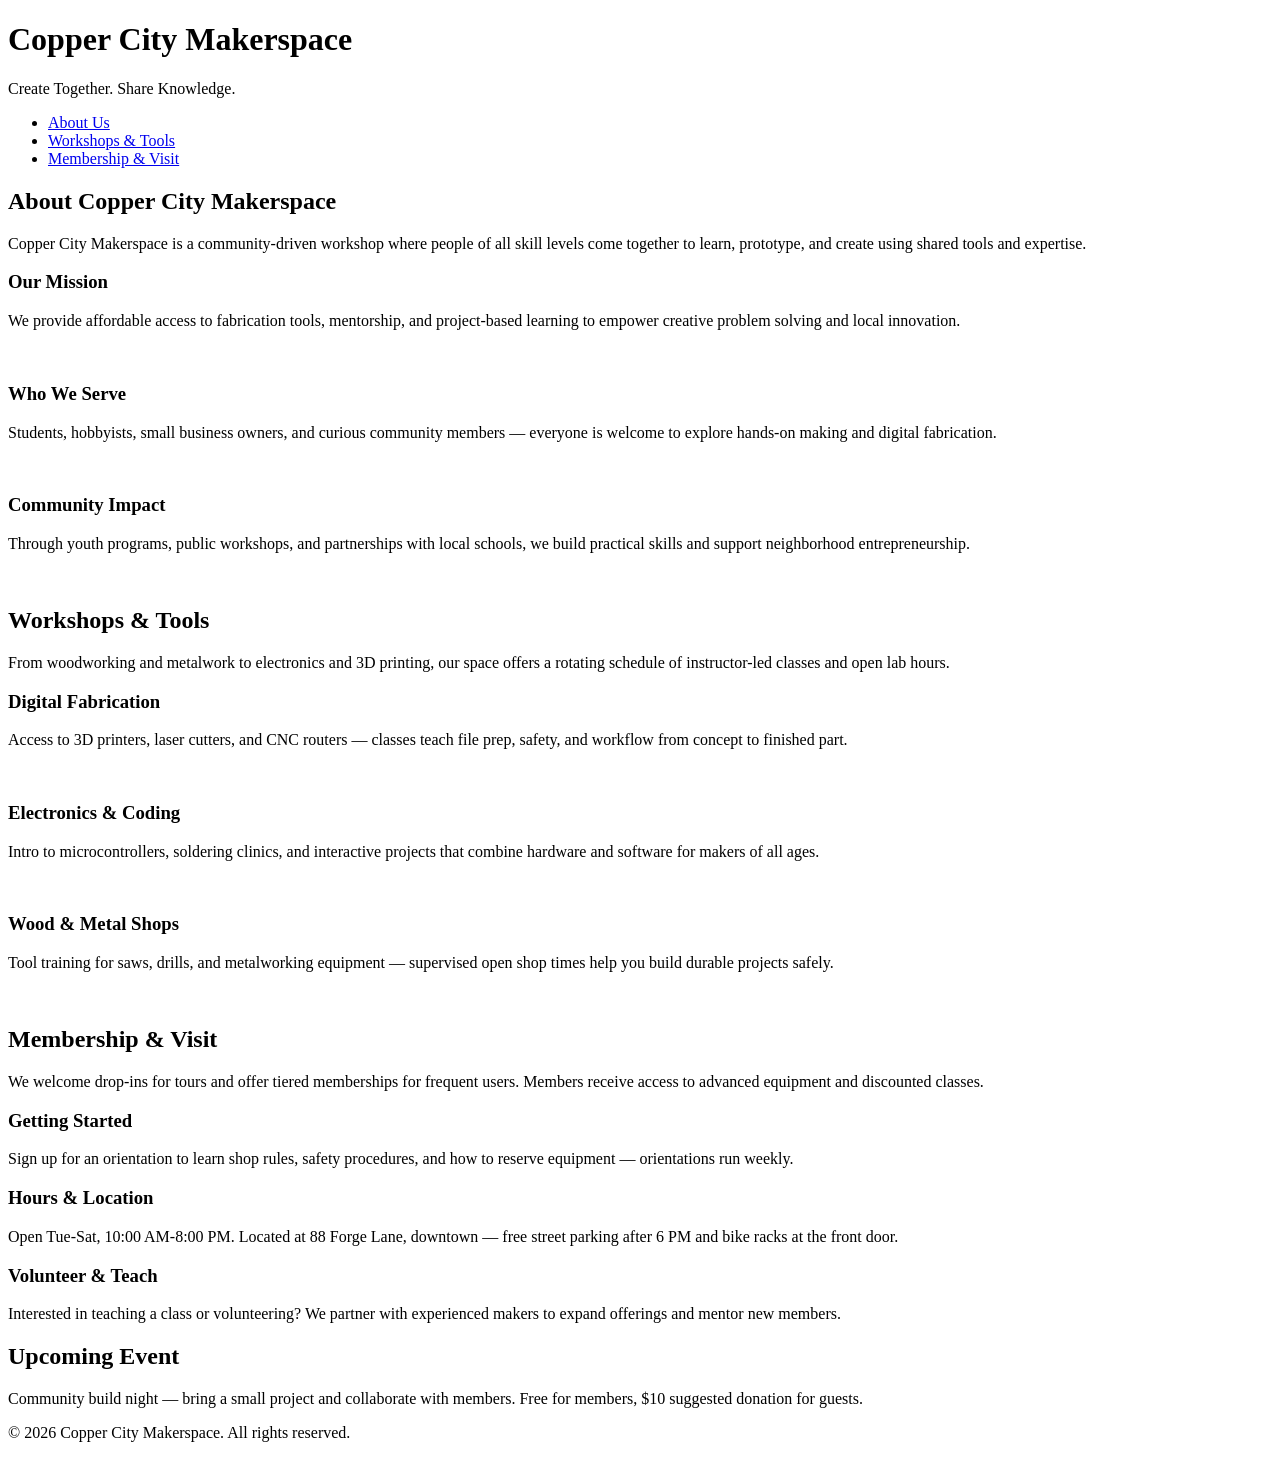
==== index.html @ aa0355b0 "Added new pages" ====
<!DOCTYPE html>
<html lang="en">
<head>
    <meta charset="UTF-8">
    <meta name="viewport" content="width=device-width, initial-scale=1.0">
    <link rel="stylesheet" href="styles.css">
    <title>Copper City Makerspace</title>
</head>
<body>
    <header>
        <h1>Copper City Makerspace</h1>
        <p>Create Together. Share Knowledge.</p>
    </header>
<nav>
    <ul>
        <li><a href="about.html">About Us</a></li>
        <li><a href="workshops.html">Workshops & Tools</a></li>
        <li><a href="memberships.html">Membership & Visit</a></li>
    </ul>
</nav>
<main>
    <section id="about">
        <h2>About Copper City Makerspace</h2>
        <p>Copper City Makerspace is a community-driven workshop where people of all skill levels come together to learn, prototype, and create using shared tools and expertise.</p>
        <div class="card-row">
            <section>
                <h3>Our Mission</h3>
                <p>We provide affordable access to fabrication tools, mentorship, and project-based learning to empower creative problem solving and local innovation.</p>
                <img src="images/engineering.jpg" alt="" width="300">
            </section>
            <section>
                <h3>Who We Serve</h3>
                <p>Students, hobbyists, small business owners, and curious community members — everyone is welcome to explore hands-on making and digital fabrication.</p>
                <img src="images/ideation.jpg" alt="" width="300">
            </section>
            <section>
                <h3>Community Impact</h3>
                <p>Through youth programs, public workshops, and partnerships with local schools, we build practical skills and support neighborhood entrepreneurship.</p>
                <img src="images/storytelling.jpg" alt="" width="300">
            </section>
        </div>
    </section>
    <section id="workshops">
        <h2>Workshops & Tools</h2>
        <p>From woodworking and metalwork to electronics and 3D printing, our space offers a rotating schedule of instructor-led classes and open lab hours.</p>
        <div class="card-row">
            <section>
                <h3>Digital Fabrication</h3>
                <p>Access to 3D printers, laser cutters, and CNC routers — classes teach file prep, safety, and workflow from concept to finished part.</p>
                <img src="images/3Dprinter.jpg" alt="" width="300">
            </section>
            <section>
                <h3>Electronics & Coding</h3>
                <p>Intro to microcontrollers, soldering clinics, and interactive projects that combine hardware and software for makers of all ages.</p>
                <img src="images/microcontroller.jpg" alt="" width="300">
            </section>
            <section>
                <h3>Wood & Metal Shops</h3>
                <p>Tool training for saws, drills, and metalworking equipment — supervised open shop times help you build durable projects safely.</p>
                <img src="images/metalworking.jpg" alt="" width="300">
            </section>
        </div>
    </section>
    <section id="memberships">
        <h2>Membership & Visit</h2>
        <p>We welcome drop-ins for tours and offer tiered memberships for frequent users. Members receive access to advanced equipment and discounted classes.</p>
        <div class="card-row"> 
            <section>
                <h3>Getting Started</h3>
                <p>Sign up for an orientation to learn shop rules, safety procedures, and how to reserve equipment — orientations run weekly.</p>
            </section>
            <section>
                <h3>Hours & Location</h3>
                <p>Open Tue-Sat, 10:00 AM-8:00 PM. Located at 88 Forge Lane, downtown — free street parking after 6 PM and bike racks at the front door.</p>
            </section>
            <section>
                <h3>Volunteer & Teach</h3>
                <p>Interested in teaching a class or volunteering? We partner with experienced makers to expand offerings and mentor new members.</p>
            </section>
        </div>
    </section>
</main>
<aside>
    <h2>Upcoming Event</h2>
    <p>Community build night — bring a small project and collaborate with members. Free for members, $10 suggested donation for guests.</p>
</aside>
<footer>
    <p>&copy; 2026 Copper City Makerspace. All rights reserved.</p>
</footer>
</body>
</html>
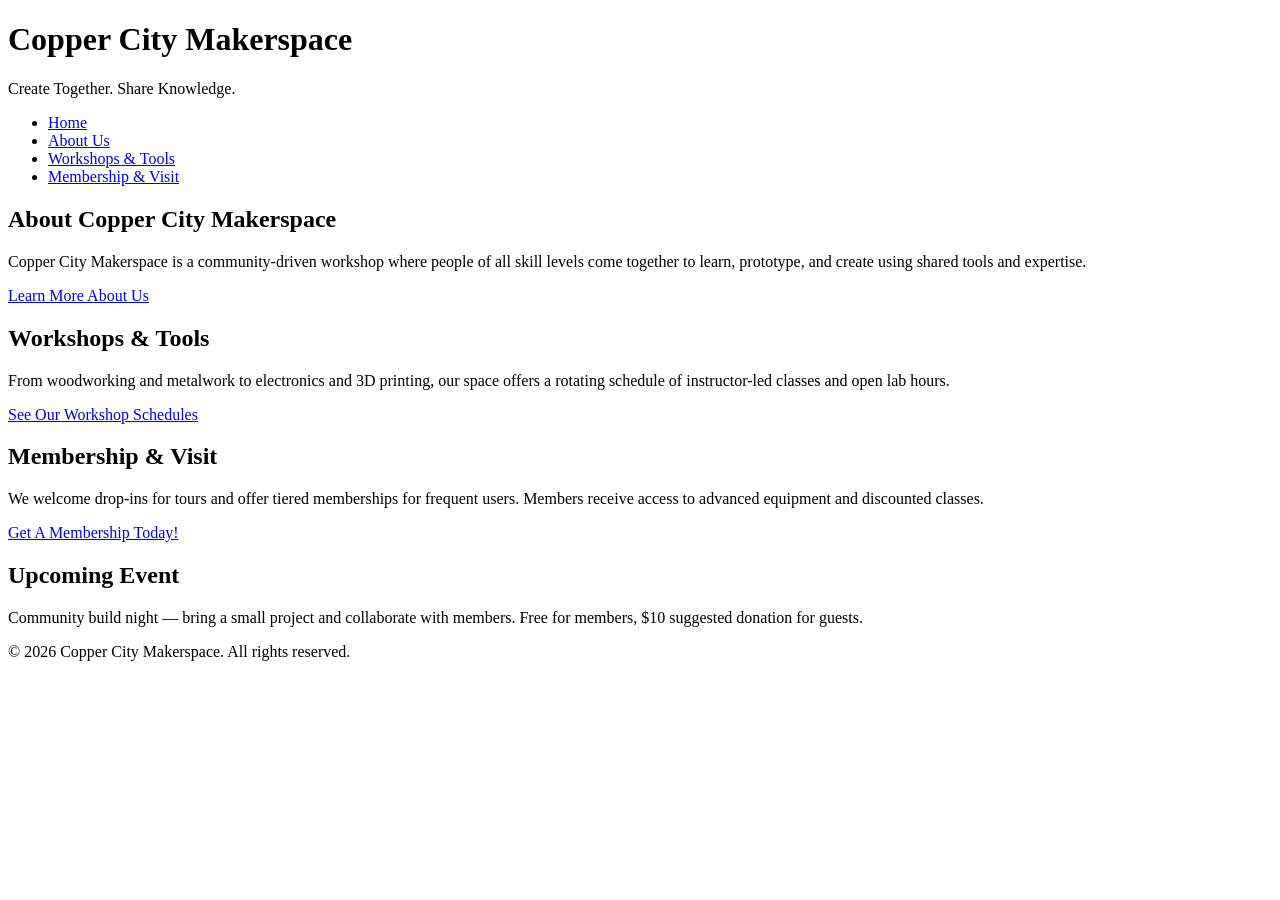
==== commit 517d1a8a: "next iteration of html complete" ====
--- a/index.html
+++ b/index.html
@@ -13,6 +13,7 @@
     </header>
 <nav>
     <ul>
+        <li><a href="index.html">Home</a></li>
         <li><a href="about.html">About Us</a></li>
         <li><a href="workshops.html">Workshops & Tools</a></li>
         <li><a href="memberships.html">Membership & Visit</a></li>
@@ -22,62 +23,17 @@
     <section id="about">
         <h2>About Copper City Makerspace</h2>
         <p>Copper City Makerspace is a community-driven workshop where people of all skill levels come together to learn, prototype, and create using shared tools and expertise.</p>
-        <div class="card-row">
-            <section>
-                <h3>Our Mission</h3>
-                <p>We provide affordable access to fabrication tools, mentorship, and project-based learning to empower creative problem solving and local innovation.</p>
-                <img src="images/engineering.jpg" alt="" width="300">
-            </section>
-            <section>
-                <h3>Who We Serve</h3>
-                <p>Students, hobbyists, small business owners, and curious community members — everyone is welcome to explore hands-on making and digital fabrication.</p>
-                <img src="images/ideation.jpg" alt="" width="300">
-            </section>
-            <section>
-                <h3>Community Impact</h3>
-                <p>Through youth programs, public workshops, and partnerships with local schools, we build practical skills and support neighborhood entrepreneurship.</p>
-                <img src="images/storytelling.jpg" alt="" width="300">
-            </section>
-        </div>
+        <a href="about.html">Learn More About Us</a>
     </section>
-    <section id="workshops">
+     <section id="workshops">
         <h2>Workshops & Tools</h2>
         <p>From woodworking and metalwork to electronics and 3D printing, our space offers a rotating schedule of instructor-led classes and open lab hours.</p>
-        <div class="card-row">
-            <section>
-                <h3>Digital Fabrication</h3>
-                <p>Access to 3D printers, laser cutters, and CNC routers — classes teach file prep, safety, and workflow from concept to finished part.</p>
-                <img src="images/3Dprinter.jpg" alt="" width="300">
-            </section>
-            <section>
-                <h3>Electronics & Coding</h3>
-                <p>Intro to microcontrollers, soldering clinics, and interactive projects that combine hardware and software for makers of all ages.</p>
-                <img src="images/microcontroller.jpg" alt="" width="300">
-            </section>
-            <section>
-                <h3>Wood & Metal Shops</h3>
-                <p>Tool training for saws, drills, and metalworking equipment — supervised open shop times help you build durable projects safely.</p>
-                <img src="images/metalworking.jpg" alt="" width="300">
-            </section>
-        </div>
+        <a href="workshops.html">See Our Workshop Schedules</a>
     </section>
     <section id="memberships">
         <h2>Membership & Visit</h2>
         <p>We welcome drop-ins for tours and offer tiered memberships for frequent users. Members receive access to advanced equipment and discounted classes.</p>
-        <div class="card-row"> 
-            <section>
-                <h3>Getting Started</h3>
-                <p>Sign up for an orientation to learn shop rules, safety procedures, and how to reserve equipment — orientations run weekly.</p>
-            </section>
-            <section>
-                <h3>Hours & Location</h3>
-                <p>Open Tue-Sat, 10:00 AM-8:00 PM. Located at 88 Forge Lane, downtown — free street parking after 6 PM and bike racks at the front door.</p>
-            </section>
-            <section>
-                <h3>Volunteer & Teach</h3>
-                <p>Interested in teaching a class or volunteering? We partner with experienced makers to expand offerings and mentor new members.</p>
-            </section>
-        </div>
+        <a href="memberships.html">Get A Membership Today!</a>
     </section>
 </main>
 <aside>
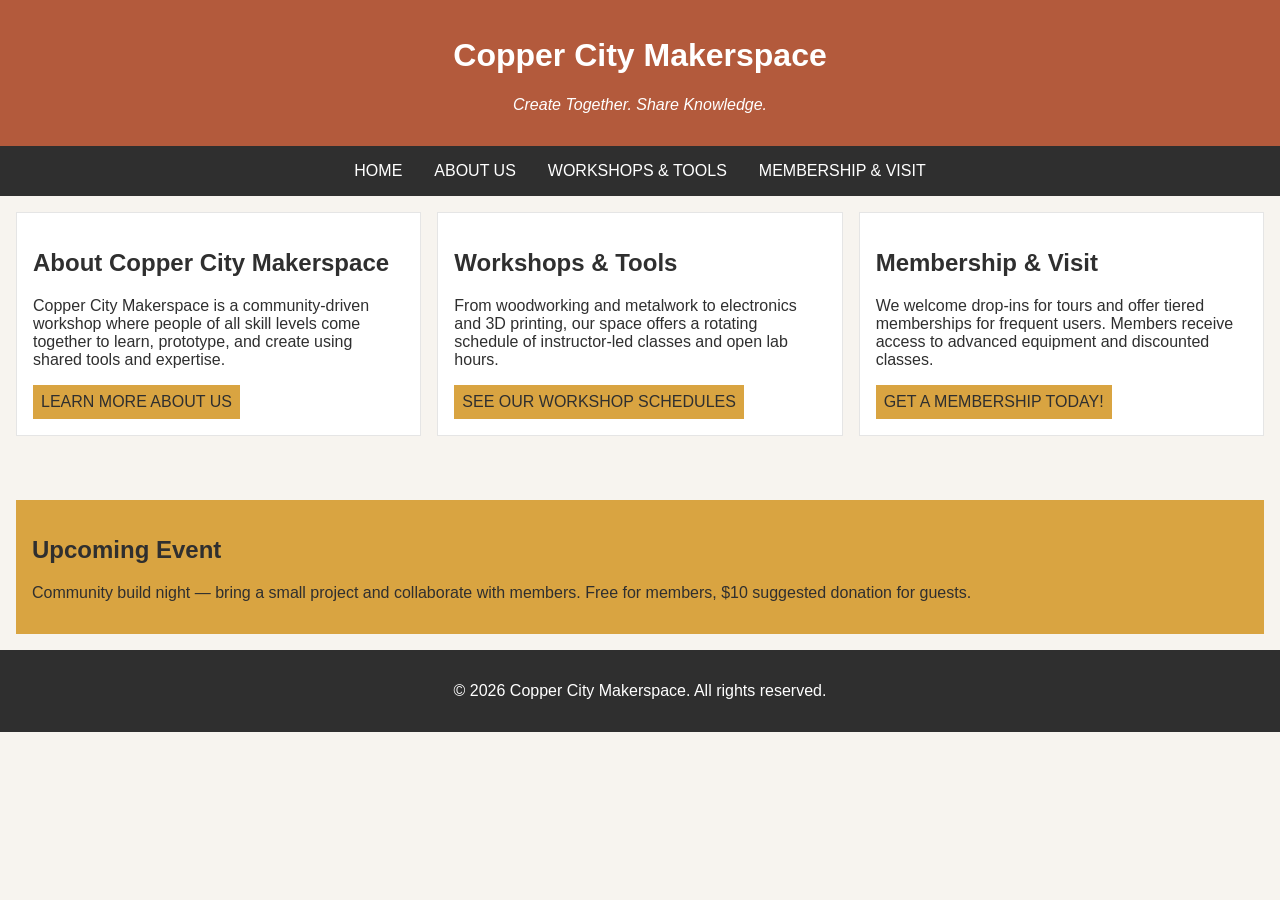
==== commit 3487c371: "completed iteration for multipage" ====
--- a/index.html
+++ b/index.html
@@ -19,7 +19,7 @@
         <li><a href="memberships.html">Membership & Visit</a></li>
     </ul>
 </nav>
-<main>
+<main class="card-row">
     <section id="about">
         <h2>About Copper City Makerspace</h2>
         <p>Copper City Makerspace is a community-driven workshop where people of all skill levels come together to learn, prototype, and create using shared tools and expertise.</p>
--- a/styles.css
+++ b/styles.css
@@ -0,0 +1,122 @@
+/* =====  CSS by Christina Carrasquilla, Updated by Jessica Seapno =====  */
+
+/* ===== Color Palette 
+
+Copper:#B35A3C
+Charcoal:#2F2F2F
+Light Background:#F7F4EF
+Card Background:#FFFFFF
+Soft Gold:#D9A441
+Border:#E5E5E5
+
+===== */
+
+/* ===== GLOBAL (Base) Styles ===== */
+
+body {
+    font-family: Arial, sans-serif;
+    margin: 0;
+    background-color: #F7F4EF;
+    color: #2F2F2F;
+    display:grid;
+    grid-template-columns: 1fr;
+}
+
+header {
+    background-color: #B35A3C;
+    color: white;
+    text-align: center;
+    padding: 1rem;
+}
+
+header img {
+    margin-top: 0.5rem;
+}
+header p {
+    font-style:italic;
+}
+nav {
+    background-color: #2F2F2F;
+    padding:.5rem;
+}
+
+nav ul {
+    list-style: none;
+    margin: 0;
+    padding: 0;
+}
+
+nav a {
+    color: white;
+    text-decoration: none;
+    padding: 0.5rem;
+    display: inline-block;
+    text-transform:uppercase;
+}
+
+nav a:hover {
+    background-color: #B35A3C;
+}
+
+main {
+    padding: 1rem;
+}
+
+main a {
+    background-color: #D9A441;
+    color: #2F2F2F;
+    text-decoration: none;
+    padding: 0.5rem;
+    display: inline-block;
+    text-transform:uppercase;
+}
+
+main a:hover {
+    background-color: #B35A3C;
+    color:white;
+}
+section {
+    margin-bottom: 2rem;
+}
+
+.card-row section {
+    background-color: white;
+    border: 1px solid #E5E5E5;
+    padding: 1rem;
+}
+
+img {
+    display: block;
+    margin-top: 0.5rem;
+    max-width: 100%;
+}
+
+aside {
+    background-color: #D9A441;
+    padding: 1rem;
+    margin: 1rem;
+}
+
+footer {
+    background-color: #2F2F2F;
+    color: white;
+    text-align: center;
+    padding: 1rem;
+}
+/* ======= Media Query (MEDIUM) ======= */
+@media screen and (min-width:845px) {
+   nav ul {
+    display: flex;
+    justify-content: center;
+    gap: 1rem;
+}
+
+.card-row {
+    display: flex;
+    gap: 1rem;
+}
+
+.card-row section {
+    width: 30%;
+}
+}
